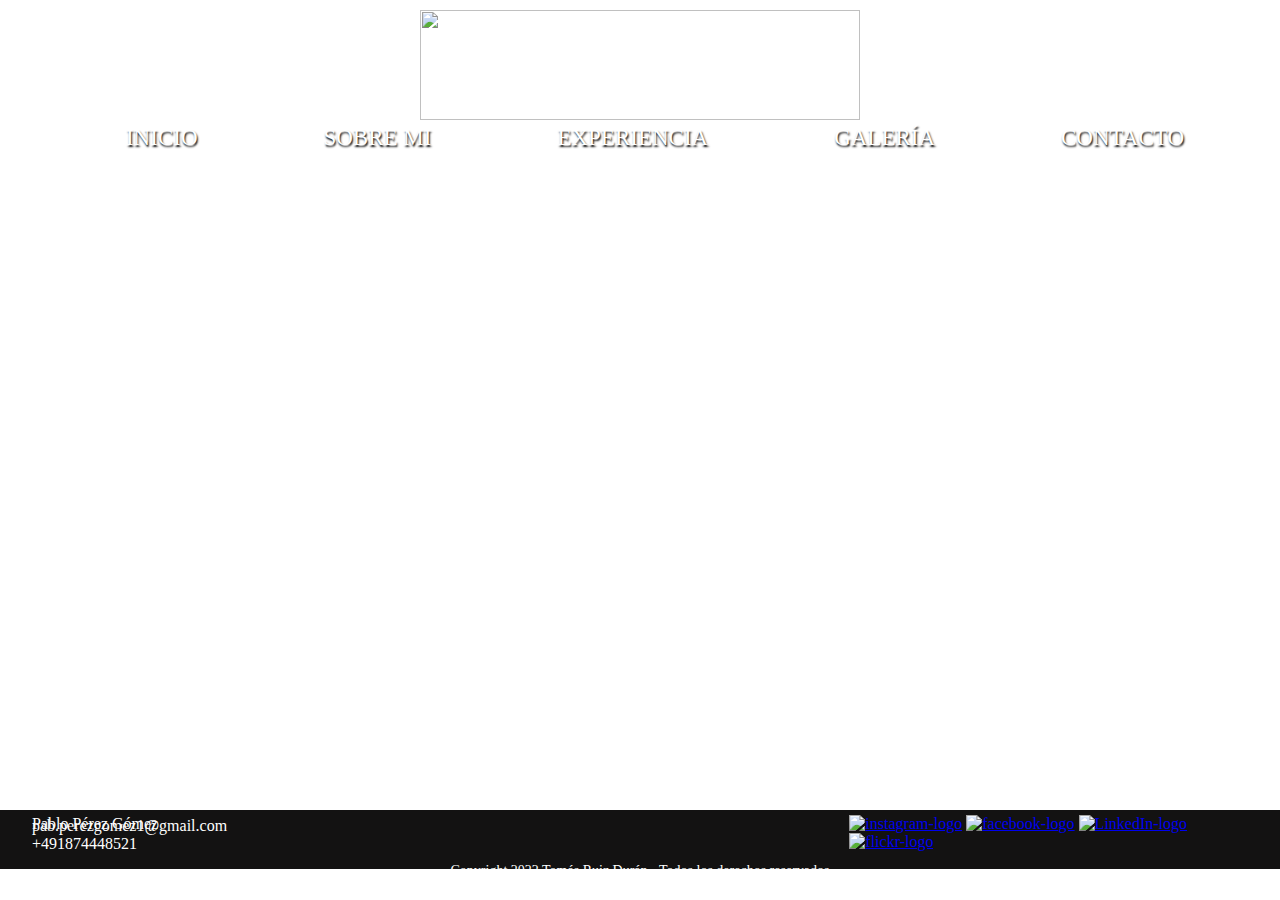
==== index.html @ 3d7889c5 "aplicando bootstrap" ====
<!DOCTYPE html>
<html lang="es">
<head>
    <meta charset="UTF-8">
    <meta http-equiv="X-UA-Compatible" content="IE=edge">
    <meta name="viewport" content="width=device-width, initial-scale=1.0">
    <title>PPG Fotografía</title>
    <link rel="shortcut icon" href="./media/img/PPG_ICO.ico">
    <link rel="stylesheet" href="https://cdn.jsdelivr.net/npm/bootstrap@4.6.1/dist/css/bootstrap.min.css" integrity="sha384-zCbKRCUGaJDkqS1kPbPd7TveP5iyJE0EjAuZQTgFLD2ylzuqKfdKlfG/eSrtxUkn" crossorigin="anonymous">
    <link rel="stylesheet" href="./style/index.css">

</head>
<body>

    <header>

        <a id="logo" href="index.html"><img src="./media/img/ppg_inicial.png"></a>
        <!--arranca mi navbar  -->
        <nav>
        
            <ul>
                
                <li><a  href="index.html">Inicio</a></li>
                <li><a  href="./pages/sobre_mi.html">Sobre Mi</a></li>
                <li><a  href="./pages/experiencia.html">Experiencia</a></li>
                <li><a  href="./pages/galeria.html">Galería</a></li>
                <li><a  href="./pages/contacto.html">Contacto</a></li>
                

            </ul>
        </nav>
        <!--termina mi navbar  -->
    </header>  
    
    <main class="mainIndex" id="slideBg"></main>

    
<!-- arranca mi footer -->
    <footer class="foot">
        
        
        
            <div class="cajaDatos">
                
                <div class="cajaDatos1">
                    
                    <p class="nombre">Pablo Pérez Gómez</p>
                
                    <div class="datos">  
                        <p><a  href="mailto:pab.perezgomez1@gmail.com">pab.perezgomez1@gmail.com</a></p> 
                        
                        <p><a  href="tel:+491874448521">+491874448521</a></p>
                        
                    </div>
                
                </div>

                <div class="cajaIco">  
                    <ul>   
                        <li><a href="https://www.instagram.com/pablopg_fotografo" target="_blank"><img src="./media/img/instagram_ico.ico" alt="instagram-logo" width="20px" height="80%"></a></li>
                        <li><a  href="https://www.facebook.com/pablo.perezgomez.14" target="_blank"><img src="./media/img/facebook_ico.ico" alt="facebook-logo" width="20px" height="80%"></a></li>
                        <li><a href="https://www.linkedin.com/in/pablo-perez-gomez-4783b0177" target="_blank"><img src="./media/img/Linkedin_ico.ico" alt="LinkedIn-logo" width="20px" height="80%" ></a></li>
                        <li><a href="https://www.flickr.com/photos/pablo_pg" target="_blank"><img src="./media/img/flickr_ico.ico" alt="flickr-logo" width="20px" height="80%"></a></li>
                    </ul>    
                </div>
            
            
                <div class="cajaCopy">
                    <div>

                        <p>Copyright 2022  Tomás Ruiz Durán - Todos los derechos reservados</p>


                    </div> 
                </div>
            </div>
        

    </footer>
<!-- fin del footer -->

<script src="https://cdn.jsdelivr.net/npm/jquery@3.5.1/dist/jquery.slim.min.js" integrity="sha384-DfXdz2htPH0lsSSs5nCTpuj/zy4C+OGpamoFVy38MVBnE+IbbVYUew+OrCXaRkfj" crossorigin="anonymous"></script>
<script src="https://cdn.jsdelivr.net/npm/popper.js@1.16.1/dist/umd/popper.min.js" integrity="sha384-9/reFTGAW83EW2RDu2S0VKaIzap3H66lZH81PoYlFhbGU+6BZp6G7niu735Sk7lN" crossorigin="anonymous"></script>
<script src="https://cdn.jsdelivr.net/npm/bootstrap@4.6.1/dist/js/bootstrap.min.js" integrity="sha384-VHvPCCyXqtD5DqJeNxl2dtTyhF78xXNXdkwX1CZeRusQfRKp+tA7hAShOK/B/fQ2" crossorigin="anonymous"></script>


</body>
</html>
---- style/index.css ----
@import url('https://fonts.googleapis.com/css2?family=Carrois+Gothic+SC&family=Montserrat:ital,wght@0,300;0,400;1,200&display=swap');


*{
    padding: 0px;
    margin: 0px;
}
        



/* inicio css header nav */
header{
    height: 0px;
    width: 100%;
    background-color: #131212;
}

#logo{
    width: 100%;
    padding-top: 10px;
    height: 105px;
    
}

header a{
    display: flex;
    flex-flow: wrap row;
    justify-content: center; 
}

header nav{
    width: 100%; 
}

nav ul{
    display: flex;
    flex-flow: wrap row;
    justify-content:space-evenly;
}

nav ul li{
    list-style: none;
    margin-left: 30px;
    display: inline-block;
    margin-top: 10px;
}

nav a {
    text-decoration: none !important;
    color: #fff;
    font-size: 23px;
    text-transform: uppercase;
    font-family: "Montserrat', sans-serif";
    text-shadow: 1px 2px 2px black;
}

nav a:hover{
    color: #808080;
}

/* fin css header nav */

/* inicio css cuerpo index  */
.mainIndex{
    height: 90vh;
    width: 100%;
    background-image: url(../media/img/IMG_2120.JPG);
    background-size: cover;
    background-position: center;
    background-repeat: no-repeat;
    /* backface-visibility: hidden; */
    animation: mainIndex 30s linear infinite 4s;
    animation-timing-function: ease-in-out;
    
}


/* fin css cuerpo index */

/* inicio css footer */

.foot{
    width: 100%;
    background-color: #131212;
    overflow: hidden;
    font-family: "Montserrat', sans-serif";
    
}

.foot .cajaDatos{
    width: 95%;
    margin: auto; 
    display: grid;
    grid-template-columns: repeat(3, 1fr);
    grid-gap: 10px;
    padding: 5px 10px;
    
}

.foot .cajaDatos .cajaIco ul li{
    list-style: none;
    display: inline-block;
    
}

.foot .cajaDatos .cajaDatos1 .datos{
    display: flex;
    flex-flow: wrap row;
    justify-content: space-between;
    width: 70%;
    margin-top: -16px;
    
}


.foot .cajaDatos .cajaIco{
    grid-column: 3/4;
    justify-self: end;
}

.cajaDatos .cajaDatos1 p a{
    text-decoration: none;
    color: #fff;
    margin-right: 0px;
    

    
}

.foot .cajaDatos .cajaCopy{
    text-align: center;
    color: #fff;
    grid-column: 2/3;
    font-size: 17px;
    margin-bottom: -15px;
    
    
}


.nombre{
    color: #fff;
    
    
}


/* fin css footer */


@keyframes mainIndex {

        0%, 100%{
            background-image: url(../media/img/IMG_2120.JPG);
        }

        25%{
            background-image: url(../media/img/IMG_2624.JPG);
        }

        50%{
            background-image: url(../media/img/IMG_5740.JPG);
        }

        75%{
            background-image: url(../media/img/IMG_9234.JPG);
        }

        /* 100%{
            background-image: url(../media/img/IMG_4578.JPG);
        } */


}







/* -----inicio media query---------- */
/* -----inicio media query---------- */

@media only screen and (min-width: 1025px){

    header a img{
        width: 440px;
        height: 110px;
    }

    .foot .cajaDatos .cajaCopy{
        padding-top: 0px;
        font-size: 14px;
        
    }

}


@media only screen and (max-width: 768px){

    
    
    .mainIndex{
        background-size: cover;
        background-position: center
    }

    #logo{
        padding-top: 25px;
    }

/* inicio query nav */

    header nav{
        display: grid;
        grid-template-columns: repeat(3, 1fr);
        

    }
    nav ul{
        display: flex;
        flex-flow: wrap column;
        justify-content: space-between;
        height: 250px;
        margin-right: 42px;
        margin-top: 100px;
        grid-column: 2/3;
        
    }

    nav ul li a{
        background-color: rgba(12, 12, 12, 0.7);
        color: white;
        text-shadow: 0px 0px 0px white;
        border: 1px solid #343a40;
    
    }

    ul li a:hover{
        color: #0000;
    }

/* fin query nav */


/* inicio query footer */
    .foot .cajaDatos{
        display: flex;
        flex-flow: wrap column;
        justify-content: center;


    }

    .foot .cajaDatos .cajaDatos1{
        text-align: center;
        
    }

    .foot .cajaDatos .cajaDatos1 .nombre{
        margin-right: 5px;
    }

    .foot .cajaDatos .cajaDatos1 .datos{
        padding-top: 5px;
        display: flex;
        flex-flow: wrap column;
        align-items: center;
        width: 100%;
        
        
    }

    .foot .cajaDatos .cajaIco{
        display: flex;
        flex-wrap: wrap;
        justify-content: center;
        padding-top: 15px;
        
        
    }

    .foot .cajaDatos .cajaCopy{
        padding-top: 10px;
        font-size: 13px;
        
    }
/* fin query footer */

}

@media only screen and (max-width: 480px){




#logo{
    padding-top: 50px;
    height: 85px;

    
}

nav{
    margin-top: 50px;
    
}

nav ul li a{
    font-size: 20px;
    
    
}

.foot .cajaDatos .cajaDatos1{
    align-self: center;
}

}





/* ------ fin  media query-------- */
/* ------ fin  media query-------- */
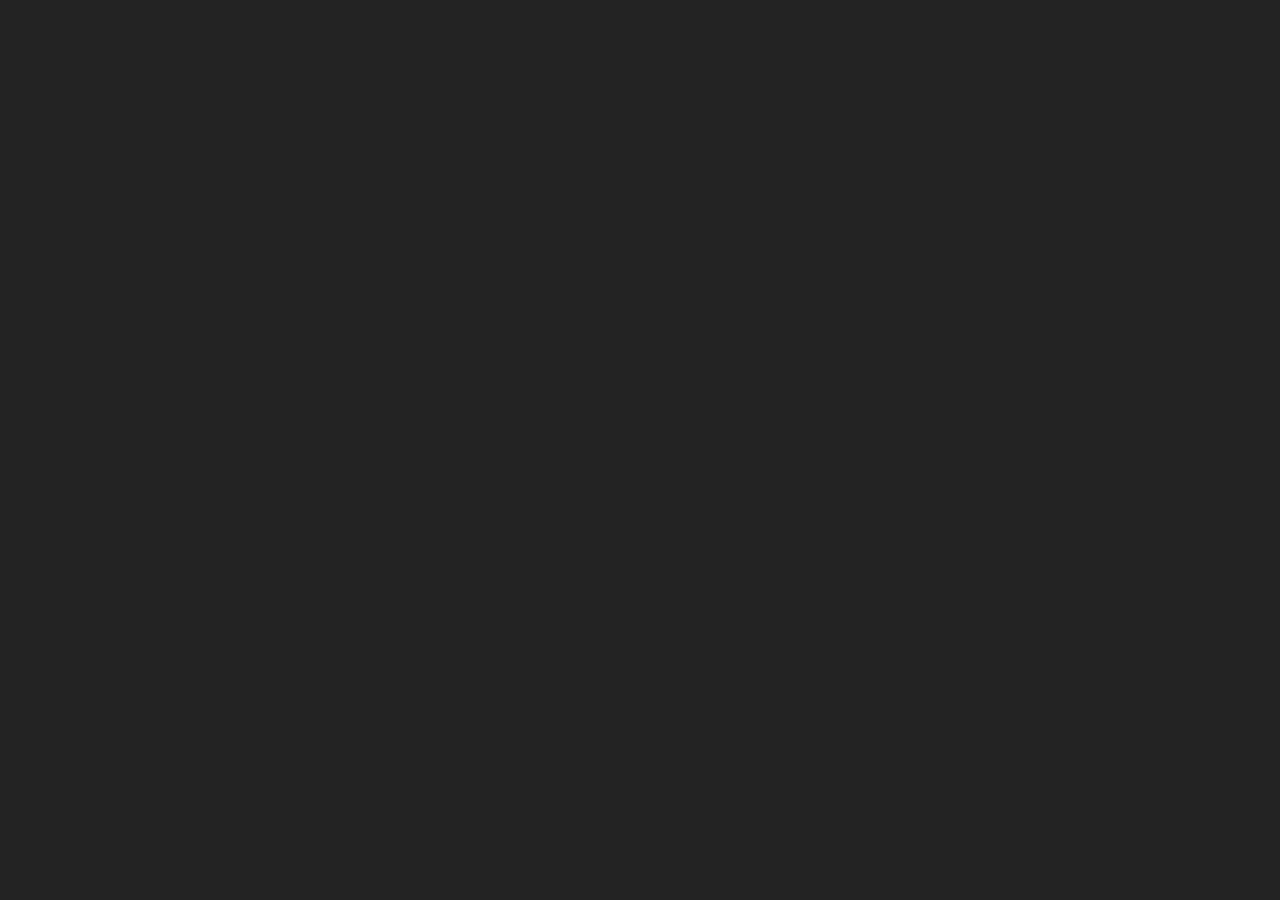
==== commit d1ffadff: "agregando presentacion" ====
--- a/index.html
+++ b/index.html
@@ -6,6 +6,7 @@
     <meta name="viewport" content="width=device-width, initial-scale=1.0">
     <title>PPG Fotografía</title>
     <link rel="shortcut icon" href="./media/img/PPG_ICO.ico">
+    <script src="./js/main.js"></script>
     <link rel="stylesheet" href="https://cdn.jsdelivr.net/npm/bootstrap@4.6.1/dist/css/bootstrap.min.css" integrity="sha384-zCbKRCUGaJDkqS1kPbPd7TveP5iyJE0EjAuZQTgFLD2ylzuqKfdKlfG/eSrtxUkn" crossorigin="anonymous">
     <link rel="stylesheet" href="./style/index.css">
 
@@ -33,6 +34,7 @@
     </header>  
     
     <main class="mainIndex" id="slideBg"></main>
+
 
     
 <!-- arranca mi footer -->
@@ -79,6 +81,24 @@
     </footer>
 <!-- fin del footer -->
 
+            <div class="container loader">
+                <div class="box">
+
+                    <div class="title">
+                        <span class="block"></span>
+                        <h1>Pablo P. Gómez<span></span></h1>
+                    </div>
+
+                    <div class="role">
+                        <div class="block"></div>
+                        <p>photographer</p>
+                    </div>
+
+                </div>
+            </div>
+
+
+
 <script src="https://cdn.jsdelivr.net/npm/jquery@3.5.1/dist/jquery.slim.min.js" integrity="sha384-DfXdz2htPH0lsSSs5nCTpuj/zy4C+OGpamoFVy38MVBnE+IbbVYUew+OrCXaRkfj" crossorigin="anonymous"></script>
 <script src="https://cdn.jsdelivr.net/npm/popper.js@1.16.1/dist/umd/popper.min.js" integrity="sha384-9/reFTGAW83EW2RDu2S0VKaIzap3H66lZH81PoYlFhbGU+6BZp6G7niu735Sk7lN" crossorigin="anonymous"></script>
 <script src="https://cdn.jsdelivr.net/npm/bootstrap@4.6.1/dist/js/bootstrap.min.js" integrity="sha384-VHvPCCyXqtD5DqJeNxl2dtTyhF78xXNXdkwX1CZeRusQfRKp+tA7hAShOK/B/fQ2" crossorigin="anonymous"></script>
--- a/style/index.css
+++ b/style/index.css
@@ -3,7 +3,7 @@
 
 
 @import url('https://fonts.googleapis.com/css2?family=Carrois+Gothic+SC&family=Montserrat:ital,wght@0,300;0,400;1,200&display=swap');
-
+@import url('https://fonts.googleapis.com/css?family=Lato:300,400|Poppins:300,400,800&display=swap');
 
 *{
     padding: 0px;
@@ -179,6 +179,258 @@
 }
 
 
+/* inicio presentacion */
+
+
+.container {
+    width: 100%;
+    height: 100vh;
+    background: #232323;
+    
+    display: flex;
+    justify-content: center;
+    align-items: center;
+}
+.container .box {
+    width: 250px;
+    height: 250px;
+    position: relative;
+    display: flex;
+    justify-content: center;
+    flex-direction: column;
+}
+.container .box .title {
+    width: 100%;
+    position: relative;
+    display: flex;
+    align-items: center;
+    height: 50px;
+}
+.container .box .title .block {
+        width: 0%;
+        height: inherit;
+        background: #ffb510;
+        position: absolute;
+        animation: mainBlock 2s cubic-bezier(.74, .06, .4, .92) forwards;
+        display: flex;
+    }
+
+.container .box .title h1 {
+        font-family: 'Poppins';
+        color: #fff;
+        font-size: 31px;
+        -webkit-animation: mainFadeIn 2s forwards;
+        -o-animation: mainFadeIn 2s forwards;
+        animation: mainFadeIn 2s forwards;
+        animation-delay: 1.6s;
+        opacity: 0;
+        display: flex;
+        flex-direction: row;
+        align-items: baseline;
+        position: relative;
+    }
+.container .box .title h1 span {
+        width:0px;
+        height: 0px;
+        -webkit-border-radius: 50%;
+        -moz-border-radius: 50%;
+        border-radius: 50%;
+        background: #ffb510;
+        -webkit-animation: load 0.6s cubic-bezier(.74, .06, .4, .92) forwards;
+        animation: popIn 0.8s cubic-bezier(.74, .06, .4, .92) forwards;
+        animation-delay: 2s;
+        margin-left: 5px;
+        margin-bottom: -6px;
+        position: absolute;
+        bottom: 13px;
+        right: -12px;
+        
+    }
+
+    
+    
+
+.role {
+        width: 100%;
+        position: relative;
+        display: flex;
+        align-items: center;
+        height: 30px;
+        margin-top: -10px;
+    }
+.role .block {
+        width: 0%;
+        height: inherit;
+        background: #e91e63;
+        position: absolute;
+        animation: secBlock 2s cubic-bezier(.74, .06, .4, .92) forwards;
+        animation-delay: 2s;
+        display: flex;
+    }
+
+.role p {
+        animation: secFadeIn 2s forwards;
+        animation-delay: 3.2s;
+        opacity: 0;
+        font-weight: 400;
+        font-family: 'Lato';
+        color: #ffffff;
+        font-size: 12px;
+        text-transform: uppercase;
+        letter-spacing: 5px;
+    }
+
+
+
+
+
+
+@keyframes mainBlock {
+    0% {
+        width: 0%;
+        left: 0;
+
+    }
+    50% {
+        width: 100%;
+        left: 0;
+
+    }
+    100% {
+        width: 0;
+        left: 100%;
+    }
+}
+
+@keyframes secBlock {
+    0% {
+        width: 0%;
+        left: 0;
+
+    }
+    50% {
+        width: 100%;
+        left: 0;
+
+    }
+    100% {
+        width: 0;
+        left: 100%;
+    }
+}
+
+@keyframes mainFadeIn {
+    0% {
+        opacity: 0;
+    }
+    100% {
+        opacity: 1;
+    }
+}
+
+
+@keyframes popIn {
+0% {
+        width: 0px;
+        height: 0px;
+        background: #e9d856;
+        border: 0px solid #ddd;
+        opacity: 0;
+    }
+50% {
+        width: 10px;
+        height: 10px;
+        background: #e9d856;
+        opacity: 1;
+        bottom: 45px;
+}
+65% {
+        width: 7px;
+        height: 7px;
+        bottom: 0px;
+        width: 15px
+    }
+80% {
+        width: 10px;
+        height: 10px;
+        bottom: 20px
+}
+100% {
+    width: 7px;
+    height: 7px;
+    background: #e9d856;
+    border: 0px solid #222;
+    bottom: 13px;
+
+}
+}
+
+@keyframes secFadeIn {
+0% {
+    opacity: 0;
+}
+100% {
+    opacity: 0.5;
+}
+}
+
+
+
+
+@keyframes top {
+0% {
+    opacity: 0;
+    bottom: -80px
+}
+100% {
+    opacity: 1;
+    bottom: 0px
+
+}
+}
+
+@keyframes icon {
+0% {
+    opacity: 0;
+    transform: scale(0.0);
+}
+50% {
+    opacity: 1;
+    transform: scale(1.3) rotate(-02deg);
+}
+100% {
+    opacity: 1;
+    bottom: 0px;
+}
+}
+
+/* loader css */
+
+
+.loader{
+    position: fixed; 
+    top:0;  
+    left:0;
+    height:100% ;
+    width:100%; 
+    z-index: 10000;
+    background: #232323;
+    display: flex;
+    align-items: center;
+    justify-content: center;
+    overflow: hidden;
+    
+}
+.loader  {
+    min-width: 100%;
+}
+
+
+.loader.fade-out{
+    top:-110%;
+    opacity:0;
+    transition: 2s;
+}
 
 
 
@@ -188,6 +440,8 @@
 /* -----inicio media query---------- */
 
 @media only screen and (min-width: 1025px){
+
+
 
     header a img{
         width: 440px;
@@ -330,4 +584,5 @@
 
 
 /* ------ fin  media query-------- */
-/* ------ fin  media query-------- */+/* ------ fin  media query-------- */
+
